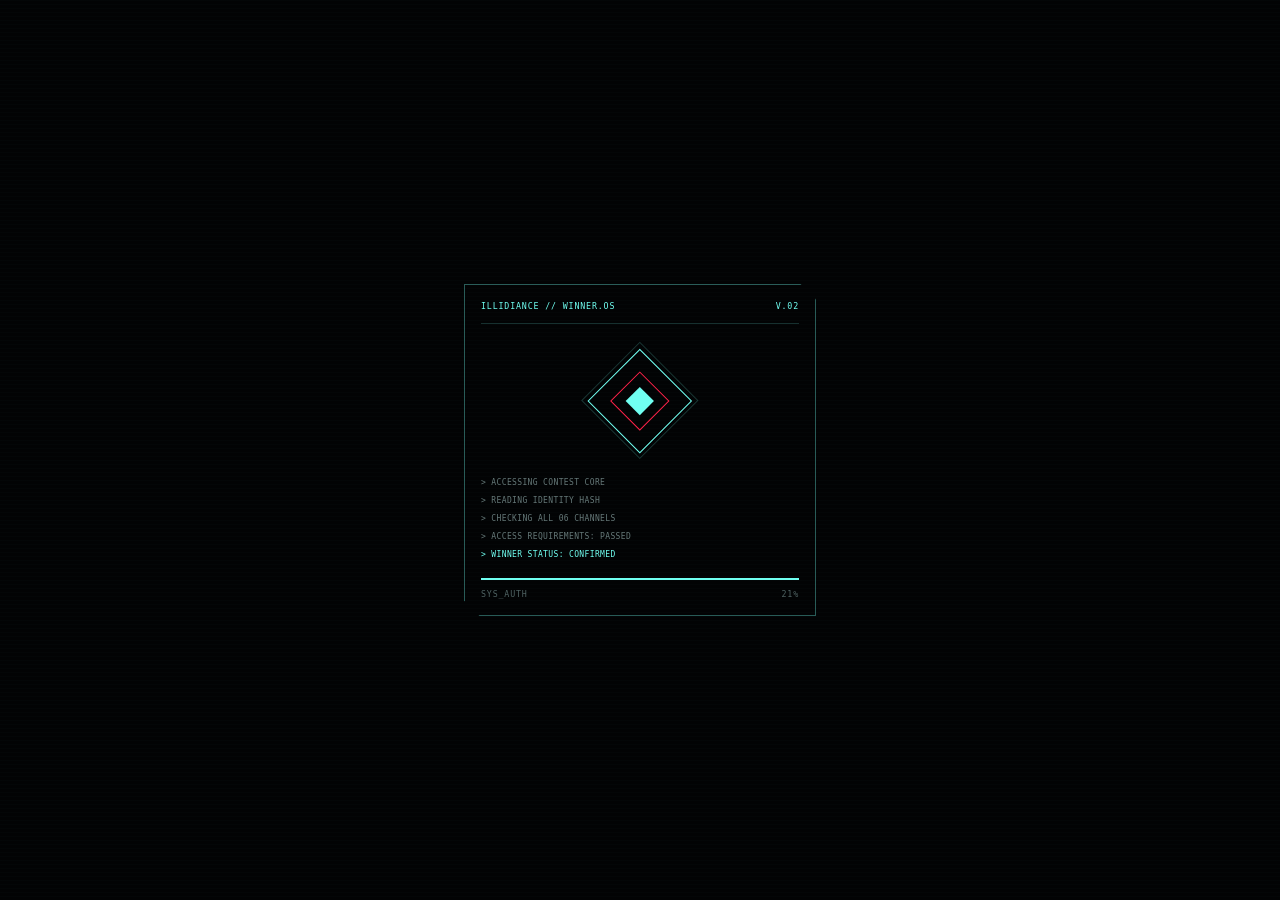
==== docs/confirmed/index.html @ b6030937 "Add confirmed winner story page" ====
<!doctype html>
<html lang="ru">
  <head>
    <meta charset="utf-8">
    <meta name="viewport" content="width=device-width, initial-scale=1, viewport-fit=cover">
    <meta name="theme-color" content="#020304">
    <title>Победитель подтверждён — Illidiance</title>
    <meta name="description" content="Победитель конкурса Illidiance подтвердил выполнение всех условий.">
    <meta property="og:type" content="website">
    <meta property="og:title" content="Победитель подтверждён — Illidiance">
    <meta property="og:description" content="Winner identity confirmed.">
    <meta property="og:url" content="https://my-eight.github.io/contest-cyber/confirmed/">
    <link rel="stylesheet" href="styles.css">
    <script src="script.js" defer></script>
  </head>
  <body>
    <div class="boot" id="boot" role="status" aria-live="polite" aria-label="Проверка данных победителя">
      <div class="boot__noise" aria-hidden="true"></div>
      <div class="boot__frame">
        <div class="boot__header"><span>ILLIDIANCE // WINNER.OS</span><span>V.02</span></div>
        <div class="boot__core" aria-hidden="true"><i></i><i></i><i></i></div>
        <div class="boot__log">
          <span style="--delay:.4s">&gt; ACCESSING CONTEST CORE</span>
          <span style="--delay:1.25s">&gt; READING IDENTITY HASH</span>
          <span style="--delay:2.1s">&gt; CHECKING ALL 06 CHANNELS</span>
          <span style="--delay:3.1s">&gt; ACCESS REQUIREMENTS: PASSED</span>
          <span style="--delay:4.0s">&gt; WINNER STATUS: CONFIRMED</span>
        </div>
        <div class="boot__progress"><span></span></div>
        <div class="boot__footer"><span>SYS_AUTH</span><span id="boot-percent">00%</span></div>
      </div>
    </div>

    <main class="story" aria-label="Победитель конкурса подтверждён">
      <div class="grid" aria-hidden="true"></div>
      <div class="scanlines" aria-hidden="true"></div>
      <div class="scanner" aria-hidden="true"></div>
      <span class="corner corner--tl" aria-hidden="true"></span>
      <span class="corner corner--tr" aria-hidden="true"></span>
      <span class="corner corner--bl" aria-hidden="true"></span>
      <span class="corner corner--br" aria-hidden="true"></span>
      <div class="signal signal--left" aria-hidden="true"></div>
      <div class="signal signal--right" aria-hidden="true"></div>

      <section class="identity">
        <h1 class="glitch" id="winner-name" data-text="Имя победителя">Имя победителя</h1>
      </section>
    </main>
  </body>
</html>
---- docs/confirmed/styles.css ----
:root {
  --void: #020304;
  --cyan: #70fff1;
  --red: #ff2148;
  --white: #e6ffff;
  --dim: rgba(112, 255, 241, 0.18);
}

* { box-sizing: border-box; }

html, body {
  width: 100%;
  min-height: 100%;
  margin: 0;
  overflow: hidden;
  background: #000;
}

body {
  display: grid;
  place-items: center;
  font-family: 'Arial Narrow', 'Roboto Condensed', Arial, sans-serif;
}

.story {
  position: relative;
  isolation: isolate;
  width: min(100vw, calc(100svh * 9 / 16));
  height: min(100svh, calc(100vw * 16 / 9));
  overflow: hidden;
  background:
    radial-gradient(circle at 50% 48%, rgba(112, 255, 241, 0.095), transparent 34%),
    radial-gradient(circle at 42% 55%, rgba(255, 33, 72, 0.055), transparent 26%),
    var(--void);
  box-shadow: 0 0 8rem rgba(112,255,241,0.08);
  animation: screen-flicker 7s steps(1, end) infinite;
}

.grid, .scanlines, .scanner { position: absolute; inset: 0; pointer-events: none; }
.grid {
  z-index: -1;
  opacity: 0.38;
  background-image:
    linear-gradient(rgba(112,255,241,0.07) 1px, transparent 1px),
    linear-gradient(90deg, rgba(112,255,241,0.07) 1px, transparent 1px);
  background-size: 7.2vw 7.2vw;
  transform: perspective(32rem) rotateX(3deg) scale(1.08);
  animation: grid-drift 11s linear infinite;
}
.scanlines {
  z-index: 8;
  opacity: 0.42;
  mix-blend-mode: screen;
  background: repeating-linear-gradient(0deg, transparent 0 3px, rgba(112,255,241,0.035) 3px 4px);
  animation: scan-jitter 0.18s steps(2, end) infinite;
}
.scanner {
  z-index: 7;
  height: 11%;
  top: -14%;
  background: linear-gradient(transparent, rgba(112,255,241,0.11), transparent);
  border-bottom: 1px solid rgba(112,255,241,0.38);
  animation: scanner 4.8s linear infinite;
}

.identity {
  position: absolute;
  inset: 0;
  display: grid;
  place-items: center;
  padding: 11%;
}

.glitch {
  position: relative;
  width: 100%;
  margin: 0;
  color: var(--white);
  font-size: clamp(2rem, 11.8vw, 5.7rem);
  font-weight: 900;
  line-height: 0.84;
  letter-spacing: -0.07em;
  text-align: center;
  text-transform: uppercase;
  overflow-wrap: anywhere;
  text-shadow: 0 0 1.4rem rgba(112,255,241,0.35);
  animation: name-signal 5.5s steps(1, end) infinite;
}
.glitch::before, .glitch::after {
  content: attr(data-text);
  position: absolute;
  inset: 0;
  pointer-events: none;
  overflow: hidden;
  color: var(--white);
}
.glitch::before {
  left: 3px;
  color: var(--cyan);
  text-shadow: -2px 0 var(--red);
  clip-path: inset(12% 0 62% 0);
  animation: glitch-a 2.6s steps(1, end) infinite;
}
.glitch::after {
  left: -3px;
  color: var(--red);
  opacity: 0.72;
  clip-path: inset(64% 0 14% 0);
  animation: glitch-b 1.9s steps(1, end) infinite;
}
.hard-glitch .glitch { transform: translateX(-2.5%) skewX(7deg); filter: contrast(1.7); }
.hard-glitch .glitch::before { transform: translateX(9%); }
.hard-glitch .glitch::after { transform: translateX(-7%); }

.corner { position: absolute; z-index: 5; width: 13%; aspect-ratio: 1; border-color: rgba(112,255,241,0.68); }
.corner--tl { top: 3.5%; left: 6%; border-top: 1px solid; border-left: 1px solid; }
.corner--tr { top: 3.5%; right: 6%; border-top: 1px solid; border-right: 1px solid; }
.corner--bl { bottom: 3.5%; left: 6%; border-bottom: 1px solid; border-left: 1px solid; }
.corner--br { bottom: 3.5%; right: 6%; border-bottom: 1px solid; border-right: 1px solid; }

.signal { position: absolute; z-index: 4; top: 50%; width: 12%; height: 1px; background: var(--red); box-shadow: 0 0 0.7rem rgba(255,33,72,0.7); animation: signal-pulse 2.4s steps(1, end) infinite; }
.signal::after { content: ''; position: absolute; top: -3px; width: 7px; height: 7px; background: var(--red); }
.signal--left { left: 0; }
.signal--left::after { right: 0; }
.signal--right { right: 0; }
.signal--right::after { left: 0; }

.boot {
  position: fixed;
  inset: 0;
  z-index: 100;
  display: grid;
  place-items: center;
  padding: 1rem;
  color: var(--white);
  background: var(--void);
}
.boot__noise { position: absolute; inset: 0; opacity: 0.35; background: repeating-linear-gradient(0deg, transparent 0 3px, rgba(112,255,241,0.04) 3px 4px); animation: scan-jitter .14s steps(2,end) infinite; }
.boot__frame { position: relative; width: min(82vw, 22rem); padding: 1rem; border: 1px solid rgba(112,255,241,0.35); clip-path: polygon(0 0, calc(100% - 1rem) 0, 100% 1rem, 100% 100%, 1rem 100%, 0 calc(100% - 1rem)); }
.boot__header, .boot__footer { display: flex; justify-content: space-between; color: var(--cyan); font-family: monospace; font-size: .52rem; letter-spacing: .1em; }
.boot__header { padding-bottom: .8rem; border-bottom: 1px solid var(--dim); }
.boot__core { position: relative; width: 4.6rem; aspect-ratio: 1; margin: 2.5rem auto; border: 1px solid var(--cyan); transform: rotate(45deg); animation: core 2.3s steps(4,end) infinite; }
.boot__core i { position: absolute; inset: 21%; border: 1px solid var(--red); }
.boot__core i:nth-child(2) { inset: 36%; background: var(--cyan); border: 0; }
.boot__core i:nth-child(3) { inset: -8%; border-color: rgba(112,255,241,.2); }
.boot__log { display: grid; gap: .42rem; min-height: 5.25rem; }
.boot__log span { opacity: 0; color: #657878; font-family: monospace; font-size: .5rem; letter-spacing: .045em; animation: boot-line .08s linear forwards; animation-delay: var(--delay); }
.boot__log span:last-child { color: var(--cyan); }
.boot__progress { height: 2px; margin-top: 1rem; overflow: hidden; background: #102021; }
.boot__progress span { display: block; width: 0; height: 100%; background: var(--cyan); box-shadow: 0 0 1rem var(--cyan); animation: boot-progress 4.65s cubic-bezier(.2,.65,.16,1) forwards; }
.boot__footer { margin-top: .6rem; color: #4f6262; }

@keyframes boot-line { to { opacity: 1; } }
@keyframes boot-progress { 0%{width:0} 14%{width:8%} 31%{width:28%} 48%{width:39%} 72%{width:71%} 86%{width:82%} 100%{width:100%} }
@keyframes core { 0%,100%{transform:rotate(45deg) scale(1)} 48%{transform:rotate(135deg) scale(.82)} 52%{transform:rotate(225deg) scale(1.08)} }
@keyframes scanner { from{top:-14%} to{top:106%} }
@keyframes grid-drift { from{background-position:0 0,0 0} to{background-position:0 7.2vw,7.2vw 0} }
@keyframes scan-jitter { 0%{transform:translateY(0)} 50%{transform:translateY(1px)} 100%{transform:translateY(-1px)} }
@keyframes signal-pulse { 0%,74%,100%{opacity:.18} 75%,79%{opacity:1} 80%,84%{opacity:.32} 85%,88%{opacity:.8} }
@keyframes screen-flicker { 0%,91%,93%,97%,100%{filter:none} 92%{filter:brightness(.72) contrast(1.55)} 94%{filter:brightness(1.25) hue-rotate(8deg)} 98%{filter:brightness(.9)} }
@keyframes name-signal { 0%,43%,45%,71%,73%,100%{transform:none} 44%{transform:translateX(1.2%)} 72%{transform:translateX(-1%) skewX(-2deg)} }
@keyframes glitch-a { 0%,18%,21%,42%,45%,75%,78%,100%{clip-path:inset(12% 0 62% 0);transform:none} 19%{clip-path:inset(48% 0 28% 0);transform:translateX(-6%)} 43%{clip-path:inset(5% 0 78% 0);transform:translateX(4%)} 76%{clip-path:inset(72% 0 7% 0);transform:translateX(-3%)} }
@keyframes glitch-b { 0%,27%,30%,58%,61%,86%,89%,100%{clip-path:inset(64% 0 14% 0);transform:none} 28%{clip-path:inset(31% 0 48% 0);transform:translateX(5%)} 59%{clip-path:inset(77% 0 6% 0);transform:translateX(-5%)} 87%{clip-path:inset(18% 0 67% 0);transform:translateX(3%)} }

@media (prefers-reduced-motion: reduce) {
  .boot { display: none; }
  .story, .grid, .scanlines, .scanner, .glitch, .glitch::before, .glitch::after, .signal { animation: none; }
}
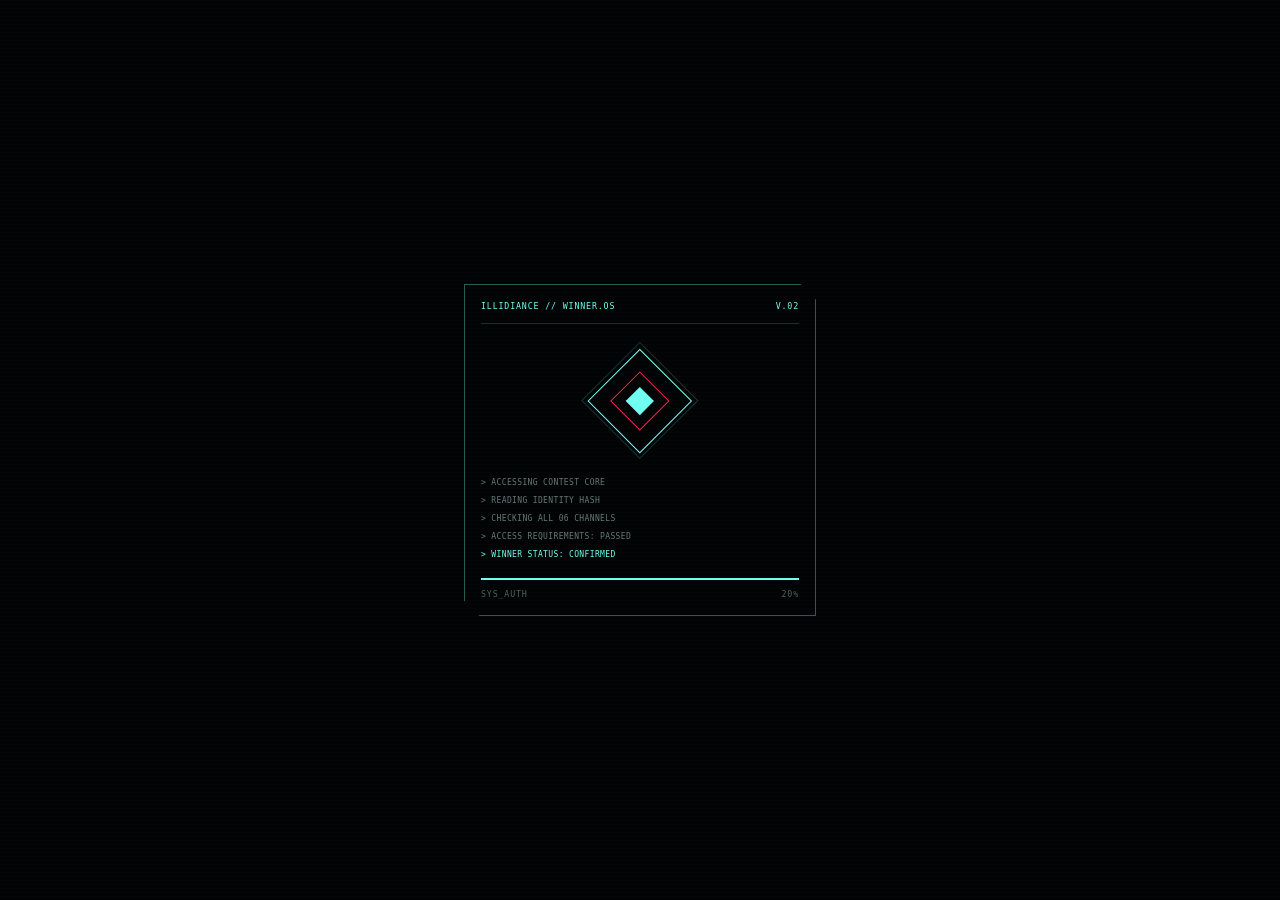
==== commit 5fbf59bb: "Refresh confirmed page styles" ====
--- a/docs/confirmed/index.html
+++ b/docs/confirmed/index.html
@@ -10,7 +10,7 @@
     <meta property="og:title" content="Победитель подтверждён — Illidiance">
     <meta property="og:description" content="Winner identity confirmed.">
     <meta property="og:url" content="https://my-eight.github.io/contest-cyber/confirmed/">
-    <link rel="stylesheet" href="styles.css">
+    <link rel="stylesheet" href="styles.css?v=3">
     <script src="script.js" defer></script>
   </head>
   <body>
@@ -33,8 +33,20 @@
 
     <main class="story" aria-label="Победитель конкурса подтверждён">
       <div class="grid" aria-hidden="true"></div>
+      <div class="code-rain" aria-hidden="true">
+        <span style="--x:6%;--speed:8.4s;--lag:-2s">01<br>11<br>00<br>IX<br>01<br>NOX<br>10<br>01</span>
+        <span style="--x:18%;--speed:11s;--lag:-7s">10<br>00<br>11<br>01<br>10<br>VI<br>00<br>11</span>
+        <span style="--x:34%;--speed:9.6s;--lag:-4s">I<br>01<br>VOID<br>10<br>11<br>00<br>01</span>
+        <span style="--x:67%;--speed:12.4s;--lag:-9s">11<br>00<br>VI<br>10<br>01<br>11<br>NOX</span>
+        <span style="--x:82%;--speed:9s;--lag:-1s">00<br>01<br>10<br>IX<br>11<br>01<br>00</span>
+        <span style="--x:94%;--speed:10.7s;--lag:-6s">10<br>11<br>00<br>01<br>V<br>10<br>11</span>
+      </div>
       <div class="scanlines" aria-hidden="true"></div>
       <div class="scanner" aria-hidden="true"></div>
+      <div class="vertical-tears" aria-hidden="true"><i></i><i></i><i></i><i></i><i></i></div>
+      <div class="spires" aria-hidden="true"><i></i><i></i></div>
+      <div class="hazard hazard--top" aria-hidden="true"></div>
+      <div class="hazard hazard--bottom" aria-hidden="true"></div>
       <span class="corner corner--tl" aria-hidden="true"></span>
       <span class="corner corner--tr" aria-hidden="true"></span>
       <span class="corner corner--bl" aria-hidden="true"></span>
--- a/docs/confirmed/styles.css
+++ b/docs/confirmed/styles.css
@@ -2,6 +2,7 @@
   --void: #020304;
   --cyan: #70fff1;
   --red: #ff2148;
+  --rust: #c66a2b;
   --white: #e6ffff;
   --dim: rgba(112, 255, 241, 0.18);
 }
@@ -31,12 +32,13 @@
   background:
     radial-gradient(circle at 50% 48%, rgba(112, 255, 241, 0.095), transparent 34%),
     radial-gradient(circle at 42% 55%, rgba(255, 33, 72, 0.055), transparent 26%),
+    linear-gradient(104deg, transparent 46%, rgba(198,106,43,.035) 48% 52%, transparent 54%),
     var(--void);
   box-shadow: 0 0 8rem rgba(112,255,241,0.08);
   animation: screen-flicker 7s steps(1, end) infinite;
 }
 
-.grid, .scanlines, .scanner { position: absolute; inset: 0; pointer-events: none; }
+.grid, .scanlines, .scanner, .code-rain, .vertical-tears, .spires, .hazard { position: absolute; inset: 0; pointer-events: none; }
 .grid {
   z-index: -1;
   opacity: 0.38;
@@ -62,6 +64,47 @@
   border-bottom: 1px solid rgba(112,255,241,0.38);
   animation: scanner 4.8s linear infinite;
 }
+
+.code-rain { z-index: -1; overflow: hidden; opacity: .23; }
+.code-rain span {
+  position: absolute;
+  top: -55%;
+  left: var(--x);
+  color: var(--cyan);
+  font: 700 clamp(.42rem, 1.9vw, .76rem)/1.75 monospace;
+  letter-spacing: .14em;
+  text-align: center;
+  text-shadow: 0 0 .6rem var(--cyan);
+  writing-mode: vertical-rl;
+  animation: data-fall var(--speed) linear infinite;
+  animation-delay: var(--lag);
+}
+
+.vertical-tears { z-index: 9; overflow: hidden; mix-blend-mode: screen; }
+.vertical-tears i {
+  position: absolute;
+  top: -8%;
+  bottom: -8%;
+  width: 1.2%;
+  opacity: 0;
+  background: linear-gradient(180deg, transparent, var(--cyan) 18%, rgba(255,255,255,.62) 48%, var(--red) 76%, transparent);
+  box-shadow: 0 0 .8rem var(--cyan);
+  animation: vertical-tear 4.1s steps(1,end) infinite;
+}
+.vertical-tears i:nth-child(1) { left: 13%; animation-delay: -1.2s; }
+.vertical-tears i:nth-child(2) { left: 37%; width: .35%; animation-delay: -3.5s; }
+.vertical-tears i:nth-child(3) { left: 54%; width: 2.2%; animation-delay: -2.4s; }
+.vertical-tears i:nth-child(4) { left: 76%; width: .7%; animation-delay: -.3s; }
+.vertical-tears i:nth-child(5) { left: 91%; width: 1.4%; animation-delay: -4.8s; }
+
+.spires { z-index: 1; }
+.spires i { position: absolute; bottom: 0; width: 22%; height: 31%; opacity: .17; border-inline: 1px solid var(--rust); background: repeating-linear-gradient(90deg, transparent 0 14%, rgba(198,106,43,.18) 14% 16%); clip-path: polygon(0 100%,0 38%,12% 38%,18% 16%,25% 38%,39% 38%,50% 0,61% 38%,76% 38%,82% 20%,90% 38%,100% 38%,100% 100%); }
+.spires i:first-child { left: 2%; }
+.spires i:last-child { right: 2%; transform: scaleX(-1); }
+
+.hazard { z-index: 3; height: .65%; opacity: .42; background: repeating-linear-gradient(110deg, var(--rust) 0 8px, transparent 8px 16px); }
+.hazard--top { top: 8%; bottom: auto; }
+.hazard--bottom { top: auto; bottom: 8%; transform: scaleX(-1); }
 
 .identity {
   position: absolute;
@@ -83,7 +126,7 @@
   text-align: center;
   text-transform: uppercase;
   overflow-wrap: anywhere;
-  text-shadow: 0 0 1.4rem rgba(112,255,241,0.35);
+  text-shadow: 0 0 1.4rem rgba(112,255,241,0.35), 1px 1px 0 rgba(198,106,43,.55);
   animation: name-signal 5.5s steps(1, end) infinite;
 }
 .glitch::before, .glitch::after {
@@ -95,22 +138,22 @@
   color: var(--white);
 }
 .glitch::before {
-  left: 3px;
+  top: -3px;
   color: var(--cyan);
-  text-shadow: -2px 0 var(--red);
-  clip-path: inset(12% 0 62% 0);
+  text-shadow: 0 -2px var(--red);
+  clip-path: inset(0 66% 0 12%);
   animation: glitch-a 2.6s steps(1, end) infinite;
 }
 .glitch::after {
-  left: -3px;
+  top: 3px;
   color: var(--red);
   opacity: 0.72;
-  clip-path: inset(64% 0 14% 0);
+  clip-path: inset(0 16% 0 68%);
   animation: glitch-b 1.9s steps(1, end) infinite;
 }
-.hard-glitch .glitch { transform: translateX(-2.5%) skewX(7deg); filter: contrast(1.7); }
-.hard-glitch .glitch::before { transform: translateX(9%); }
-.hard-glitch .glitch::after { transform: translateX(-7%); }
+.hard-glitch .glitch { transform: translateY(-2.5%) skewY(5deg); filter: contrast(1.8) saturate(1.5); }
+.hard-glitch .glitch::before { transform: translateY(12%); }
+.hard-glitch .glitch::after { transform: translateY(-10%); }
 
 .corner { position: absolute; z-index: 5; width: 13%; aspect-ratio: 1; border-color: rgba(112,255,241,0.68); }
 .corner--tl { top: 3.5%; left: 6%; border-top: 1px solid; border-left: 1px solid; }
@@ -154,15 +197,17 @@
 @keyframes boot-progress { 0%{width:0} 14%{width:8%} 31%{width:28%} 48%{width:39%} 72%{width:71%} 86%{width:82%} 100%{width:100%} }
 @keyframes core { 0%,100%{transform:rotate(45deg) scale(1)} 48%{transform:rotate(135deg) scale(.82)} 52%{transform:rotate(225deg) scale(1.08)} }
 @keyframes scanner { from{top:-14%} to{top:106%} }
+@keyframes data-fall { from{transform:translateY(-12%)} to{transform:translateY(165%)} }
+@keyframes vertical-tear { 0%,12%,15%,47%,50%,82%,85%,100%{opacity:0;transform:translateY(0) scaleY(.1)} 13%{opacity:.82;transform:translateY(-7%) scaleY(.92)} 14%{opacity:.18;transform:translateY(9%) scaleY(.5)} 48%{opacity:.48;transform:translateY(3%) scaleY(1)} 49%{opacity:0;transform:translateY(-4%) scaleY(.22)} 83%{opacity:.66;transform:translateY(12%) scaleY(.7)} 84%{opacity:.12;transform:translateY(-13%) scaleY(1)} }
 @keyframes grid-drift { from{background-position:0 0,0 0} to{background-position:0 7.2vw,7.2vw 0} }
 @keyframes scan-jitter { 0%{transform:translateY(0)} 50%{transform:translateY(1px)} 100%{transform:translateY(-1px)} }
 @keyframes signal-pulse { 0%,74%,100%{opacity:.18} 75%,79%{opacity:1} 80%,84%{opacity:.32} 85%,88%{opacity:.8} }
 @keyframes screen-flicker { 0%,91%,93%,97%,100%{filter:none} 92%{filter:brightness(.72) contrast(1.55)} 94%{filter:brightness(1.25) hue-rotate(8deg)} 98%{filter:brightness(.9)} }
 @keyframes name-signal { 0%,43%,45%,71%,73%,100%{transform:none} 44%{transform:translateX(1.2%)} 72%{transform:translateX(-1%) skewX(-2deg)} }
-@keyframes glitch-a { 0%,18%,21%,42%,45%,75%,78%,100%{clip-path:inset(12% 0 62% 0);transform:none} 19%{clip-path:inset(48% 0 28% 0);transform:translateX(-6%)} 43%{clip-path:inset(5% 0 78% 0);transform:translateX(4%)} 76%{clip-path:inset(72% 0 7% 0);transform:translateX(-3%)} }
-@keyframes glitch-b { 0%,27%,30%,58%,61%,86%,89%,100%{clip-path:inset(64% 0 14% 0);transform:none} 28%{clip-path:inset(31% 0 48% 0);transform:translateX(5%)} 59%{clip-path:inset(77% 0 6% 0);transform:translateX(-5%)} 87%{clip-path:inset(18% 0 67% 0);transform:translateX(3%)} }
+@keyframes glitch-a { 0%,18%,21%,42%,45%,75%,78%,100%{clip-path:inset(0 66% 0 12%);transform:none} 19%{clip-path:inset(0 28% 0 52%);transform:translateY(-12%)} 43%{clip-path:inset(0 76% 0 5%);transform:translateY(9%)} 76%{clip-path:inset(0 7% 0 77%);transform:translateY(-8%)} }
+@keyframes glitch-b { 0%,27%,30%,58%,61%,86%,89%,100%{clip-path:inset(0 16% 0 68%);transform:none} 28%{clip-path:inset(0 50% 0 30%);transform:translateY(13%)} 59%{clip-path:inset(0 6% 0 79%);transform:translateY(-15%)} 87%{clip-path:inset(0 68% 0 17%);transform:translateY(8%)} }
 
 @media (prefers-reduced-motion: reduce) {
   .boot { display: none; }
-  .story, .grid, .scanlines, .scanner, .glitch, .glitch::before, .glitch::after, .signal { animation: none; }
-}
+  .story, .grid, .scanlines, .scanner, .code-rain span, .vertical-tears i, .glitch, .glitch::before, .glitch::after, .signal { animation: none; }
+}
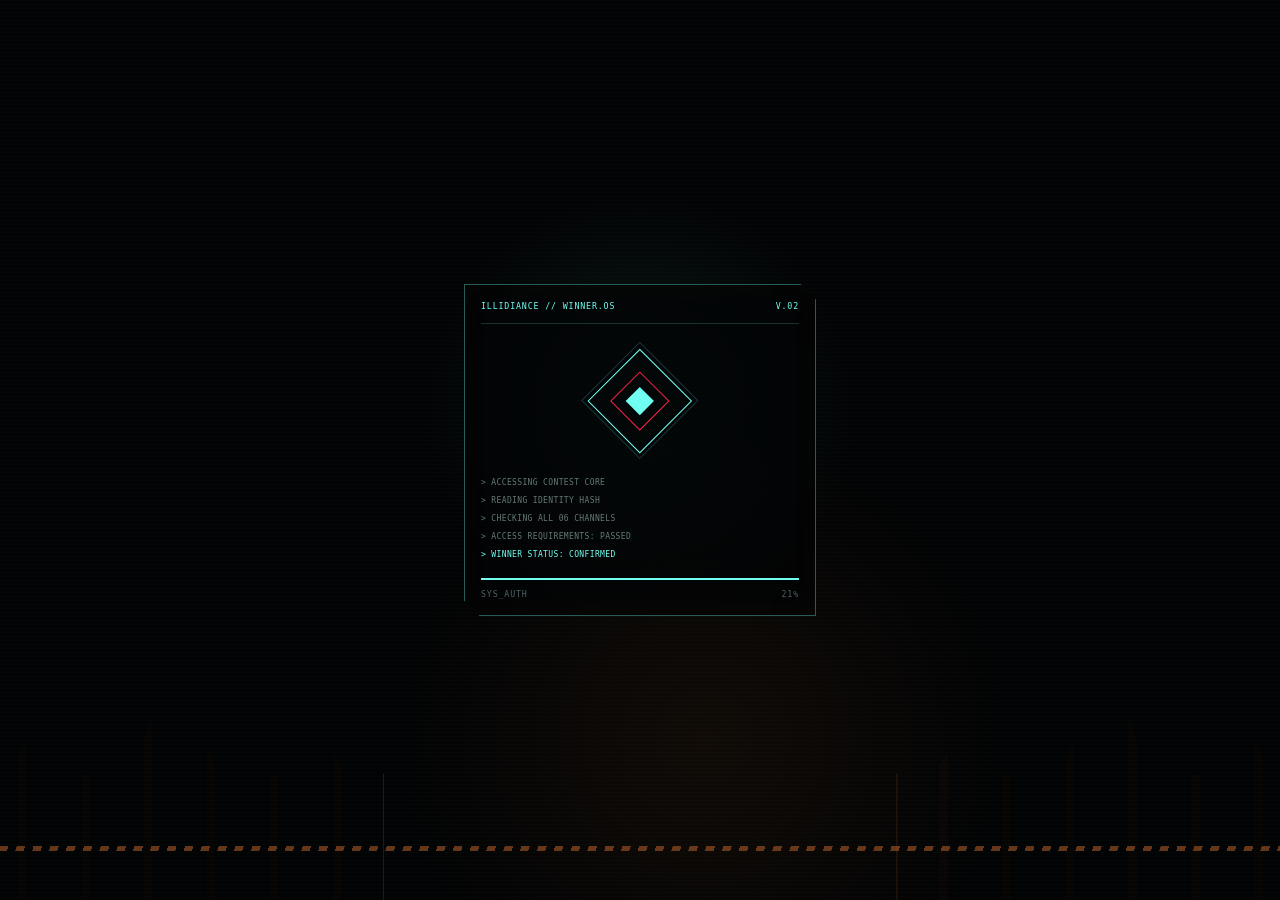
==== commit becdb6fc: "Extend wasteland glitch mood into boot sequence" ====
--- a/docs/confirmed/index.html
+++ b/docs/confirmed/index.html
@@ -10,12 +10,21 @@
     <meta property="og:title" content="Победитель подтверждён — Illidiance">
     <meta property="og:description" content="Winner identity confirmed.">
     <meta property="og:url" content="https://my-eight.github.io/contest-cyber/confirmed/">
-    <link rel="stylesheet" href="styles.css?v=3">
+    <link rel="stylesheet" href="styles.css?v=4">
     <script src="script.js" defer></script>
   </head>
   <body>
     <div class="boot" id="boot" role="status" aria-live="polite" aria-label="Проверка данных победителя">
       <div class="boot__noise" aria-hidden="true"></div>
+      <div class="boot__rain" aria-hidden="true">
+        <span style="--x:8%;--speed:3.2s;--lag:-1s">0110<br>VOID<br>1001<br>IX<br>1100</span>
+        <span style="--x:24%;--speed:4.1s;--lag:-3s">NOX<br>101<br>001<br>VI<br>111</span>
+        <span style="--x:71%;--speed:3.6s;--lag:-2s">110<br>001<br>CORE<br>101<br>X</span>
+        <span style="--x:89%;--speed:4.6s;--lag:-4s">010<br>VIII<br>111<br>000<br>WAR</span>
+      </div>
+      <div class="boot__tears" aria-hidden="true"><i></i><i></i><i></i></div>
+      <div class="boot__spires" aria-hidden="true"><i></i><i></i></div>
+      <div class="boot__hazard" aria-hidden="true"></div>
       <div class="boot__frame">
         <div class="boot__header"><span>ILLIDIANCE // WINNER.OS</span><span>V.02</span></div>
         <div class="boot__core" aria-hidden="true"><i></i><i></i><i></i></div>
--- a/docs/confirmed/styles.css
+++ b/docs/confirmed/styles.css
@@ -176,10 +176,27 @@
   place-items: center;
   padding: 1rem;
   color: var(--white);
-  background: var(--void);
+  background:
+    radial-gradient(circle at 50% 45%, rgba(112,255,241,.08), transparent 27%),
+    radial-gradient(circle at 55% 82%, rgba(198,106,43,.08), transparent 30%),
+    var(--void);
+  overflow: hidden;
+  animation: boot-screen 2.8s steps(1,end) infinite;
 }
 .boot__noise { position: absolute; inset: 0; opacity: 0.35; background: repeating-linear-gradient(0deg, transparent 0 3px, rgba(112,255,241,0.04) 3px 4px); animation: scan-jitter .14s steps(2,end) infinite; }
-.boot__frame { position: relative; width: min(82vw, 22rem); padding: 1rem; border: 1px solid rgba(112,255,241,0.35); clip-path: polygon(0 0, calc(100% - 1rem) 0, 100% 1rem, 100% 100%, 1rem 100%, 0 calc(100% - 1rem)); }
+.boot__rain { position: absolute; inset: 0; overflow: hidden; opacity: .23; }
+.boot__rain span { position: absolute; top: -48%; left: var(--x); color: var(--cyan); font: 700 .5rem/1.7 monospace; letter-spacing: .12em; text-align: center; writing-mode: vertical-rl; text-shadow: 0 0 .55rem var(--cyan); animation: boot-rain var(--speed) linear infinite; animation-delay: var(--lag); }
+.boot__tears { position: absolute; inset: 0; z-index: 4; overflow: hidden; mix-blend-mode: screen; }
+.boot__tears i { position: absolute; top: -5%; bottom: -5%; width: .65%; opacity: 0; background: linear-gradient(180deg, transparent, var(--cyan), var(--white), var(--red), transparent); box-shadow: 0 0 .7rem var(--cyan); animation: boot-tear 1.75s steps(1,end) infinite; }
+.boot__tears i:nth-child(1) { left: 17%; animation-delay: -.35s; }
+.boot__tears i:nth-child(2) { left: 53%; width: 1.8%; animation-delay: -1.2s; }
+.boot__tears i:nth-child(3) { left: 84%; animation-delay: -.8s; }
+.boot__spires { position: absolute; inset: 0; z-index: 1; }
+.boot__spires i { position: absolute; bottom: 0; width: 33%; height: 27%; opacity: .2; border-inline: 1px solid var(--rust); background: repeating-linear-gradient(90deg, transparent 0 13%, rgba(198,106,43,.17) 13% 15%); clip-path: polygon(0 100%,0 48%,11% 48%,18% 24%,26% 48%,40% 48%,50% 0,61% 48%,76% 48%,84% 28%,91% 48%,100% 48%,100% 100%); }
+.boot__spires i:first-child { left: -3%; }
+.boot__spires i:last-child { right: -3%; transform: scaleX(-1); }
+.boot__hazard { position: absolute; z-index: 3; inset: auto 0 5.5%; height: .55%; opacity: .5; background: repeating-linear-gradient(108deg, var(--rust) 0 8px, transparent 8px 16px); }
+.boot__frame { position: relative; z-index: 5; width: min(82vw, 22rem); padding: 1rem; background: rgba(2,3,4,.76); border: 1px solid rgba(112,255,241,0.35); box-shadow: 0 0 2.5rem rgba(112,255,241,.06), inset 0 0 2rem rgba(198,106,43,.035); clip-path: polygon(0 0, calc(100% - 1rem) 0, 100% 1rem, 100% 100%, 1rem 100%, 0 calc(100% - 1rem)); }
 .boot__header, .boot__footer { display: flex; justify-content: space-between; color: var(--cyan); font-family: monospace; font-size: .52rem; letter-spacing: .1em; }
 .boot__header { padding-bottom: .8rem; border-bottom: 1px solid var(--dim); }
 .boot__core { position: relative; width: 4.6rem; aspect-ratio: 1; margin: 2.5rem auto; border: 1px solid var(--cyan); transform: rotate(45deg); animation: core 2.3s steps(4,end) infinite; }
@@ -196,6 +213,9 @@
 @keyframes boot-line { to { opacity: 1; } }
 @keyframes boot-progress { 0%{width:0} 14%{width:8%} 31%{width:28%} 48%{width:39%} 72%{width:71%} 86%{width:82%} 100%{width:100%} }
 @keyframes core { 0%,100%{transform:rotate(45deg) scale(1)} 48%{transform:rotate(135deg) scale(.82)} 52%{transform:rotate(225deg) scale(1.08)} }
+@keyframes boot-rain { from{transform:translateY(-10%)} to{transform:translateY(175%)} }
+@keyframes boot-tear { 0%,19%,23%,61%,65%,100%{opacity:0;transform:translateY(0) scaleY(.12)} 20%{opacity:.85;transform:translateY(-11%) scaleY(1)} 21%{opacity:.22;transform:translateY(8%) scaleY(.55)} 62%{opacity:.52;transform:translateY(14%) scaleY(.82)} 63%{opacity:.08;transform:translateY(-9%) scaleY(1)} }
+@keyframes boot-screen { 0%,78%,81%,96%,100%{filter:none} 79%{filter:brightness(.68) contrast(1.8)} 80%{filter:brightness(1.25) hue-rotate(-9deg)} 97%{filter:contrast(1.4) saturate(.6)} }
 @keyframes scanner { from{top:-14%} to{top:106%} }
 @keyframes data-fall { from{transform:translateY(-12%)} to{transform:translateY(165%)} }
 @keyframes vertical-tear { 0%,12%,15%,47%,50%,82%,85%,100%{opacity:0;transform:translateY(0) scaleY(.1)} 13%{opacity:.82;transform:translateY(-7%) scaleY(.92)} 14%{opacity:.18;transform:translateY(9%) scaleY(.5)} 48%{opacity:.48;transform:translateY(3%) scaleY(1)} 49%{opacity:0;transform:translateY(-4%) scaleY(.22)} 83%{opacity:.66;transform:translateY(12%) scaleY(.7)} 84%{opacity:.12;transform:translateY(-13%) scaleY(1)} }
@@ -209,5 +229,5 @@
 
 @media (prefers-reduced-motion: reduce) {
   .boot { display: none; }
-  .story, .grid, .scanlines, .scanner, .code-rain span, .vertical-tears i, .glitch, .glitch::before, .glitch::after, .signal { animation: none; }
-}
+  .story, .grid, .scanlines, .scanner, .code-rain span, .vertical-tears i, .glitch, .glitch::before, .glitch::after, .signal, .boot, .boot__rain span, .boot__tears i { animation: none; }
+}
